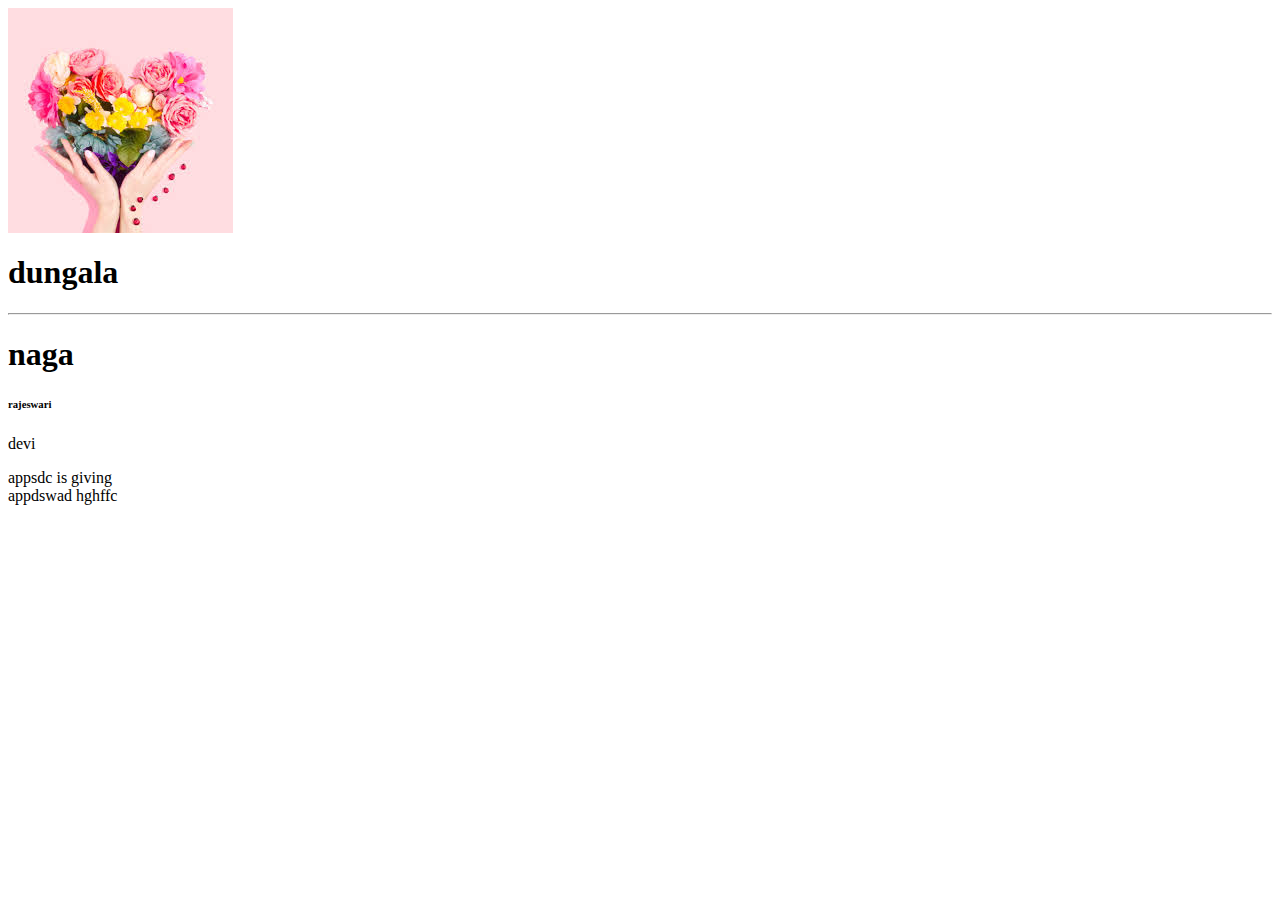
==== index.html @ 591ddcf8 "html" ====
<html><head><title>sampleproject</title></head>
<body>
    <img src="download.jpg" alt="flower">
    <!--commiting-->
    <h1>dungala </h1>
    <hr>
    <h1>naga</h1>
    <h6>rajeswari</h6>
    <h7>devi</h7>
    <p>appsdc is giving <br> appdswad hghffc</p>
   
</body></html>
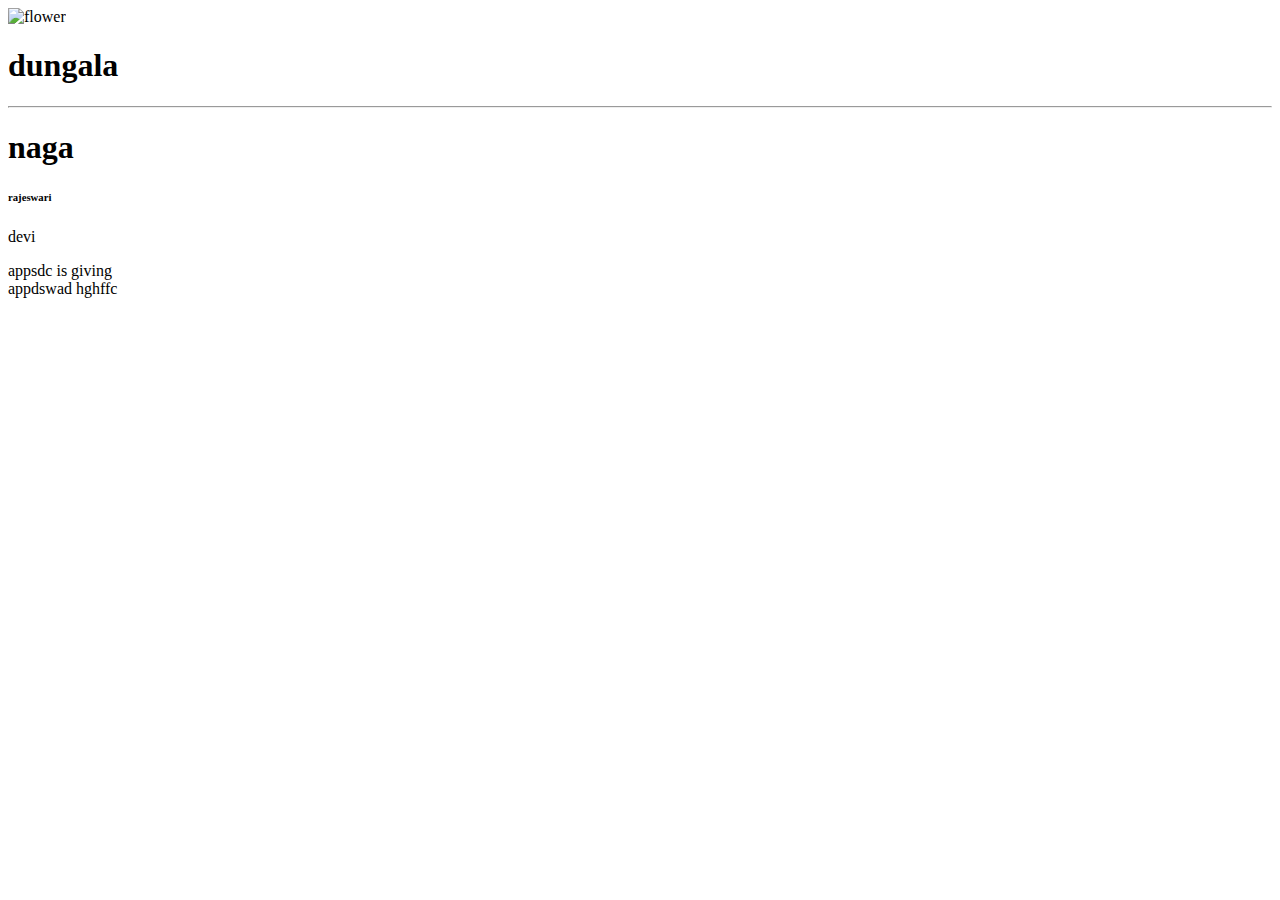
==== commit d160ad94: "class 3 html css" ====
--- a/index.html
+++ b/index.html
@@ -1,6 +1,8 @@
-<html><head><title>sampleproject</title></head>
+<html>
+    <head>
+        <title>sampleproject</title>
 <body>
-    <img src="download.jpg" alt="flower">
+    <img src="download1.jpg" alt="flower">
     <!--commiting-->
     <h1>dungala </h1>
     <hr>
